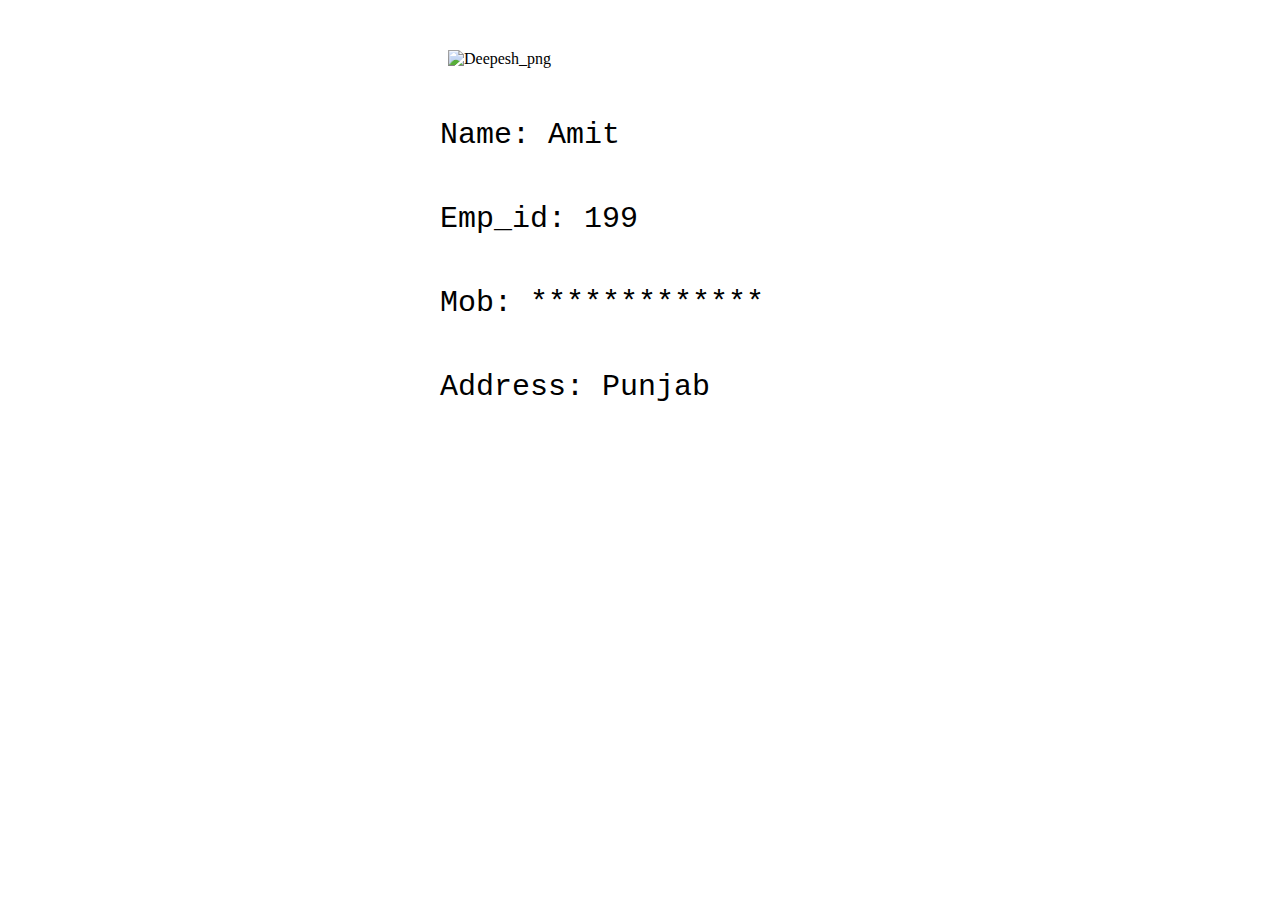
==== amit.html @ f5768775 "Updated by Amit" ====
<!DOCTYPE html>
<html>
<head>
  <meta http-equiv="Content-Type" content="text/html; charset=utf-8"/>
  <title>User Page</title>
  <LINK href="styles.css" rel="stylesheet" type="text/css">
</head>
  <body>
    <img src="https://raw.githubusercontent.com/safetrax183/hello-world/master/images/deepesh.png" id="octocat" alt="Deepesh_png" />
    <!-- Change this code here by copy and pasting your template on line 15 -->
    <p>Name: Amit</p>
    <p>Emp_id: 199</p>
    <p>Mob: *************</p>
    <p>Address: Punjab</p>

  </body>
</html>
---- styles.css ----
* {
  margin:0px;
  padding:0px;
}

#octocat {
  display: block;
  width:384px;
  margin: 50px auto;
}

p {
  display: block;
  width: 400px;
  margin: 50px auto;
  font: 30px Monaco,"Courier New","DejaVu Sans Mono","Bitstream Vera Sans Mono",monospace;
}
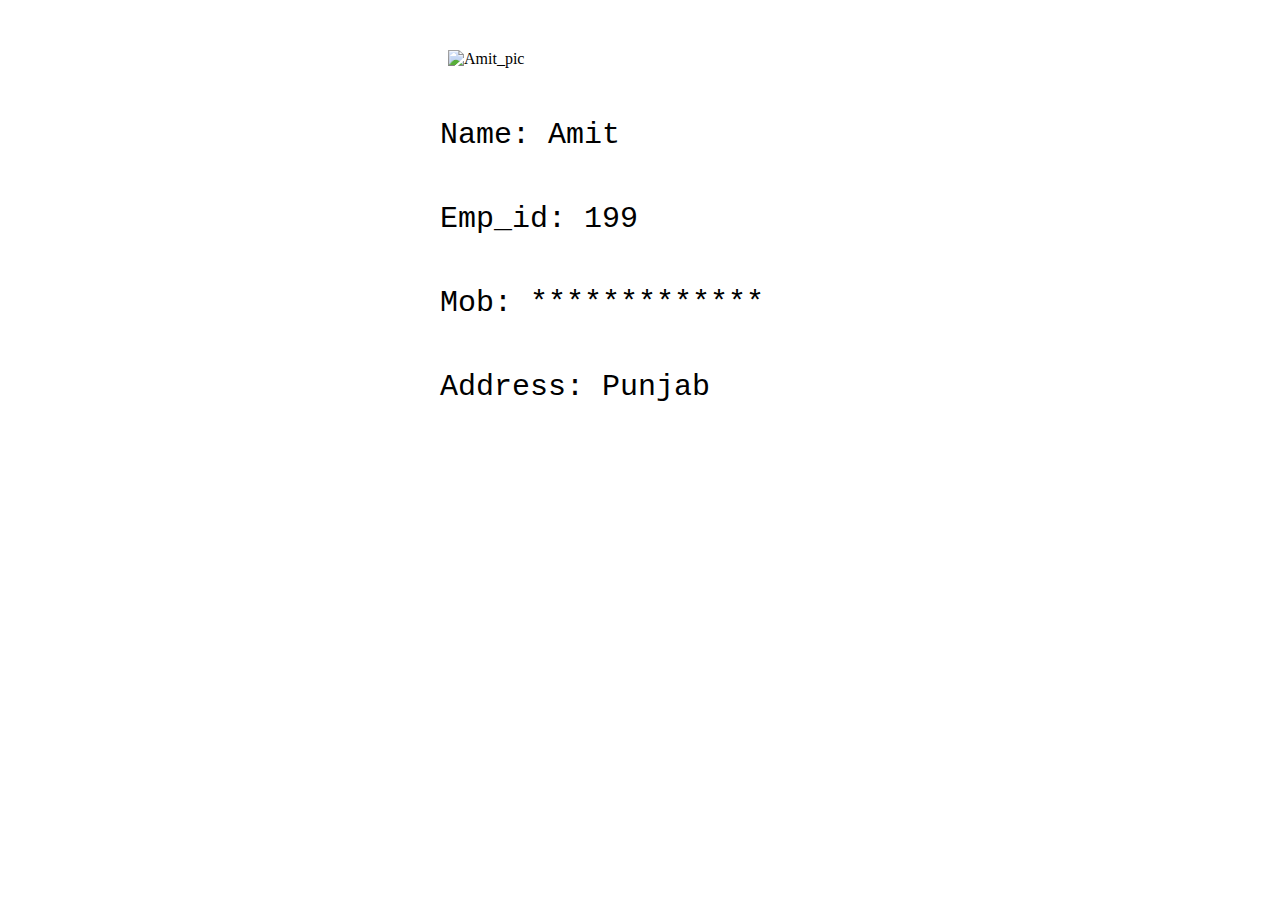
==== commit aefd8e5b: "Merge branch 'amit'" ====
--- a/amit.html
+++ b/amit.html
@@ -1,17 +1,20 @@
 <!DOCTYPE html>
 <html>
 <head>
-  <meta http-equiv="Content-Type" content="text/html; charset=utf-8"/>
-  <title>User Page</title>
-  <LINK href="styles.css" rel="stylesheet" type="text/css">
+
+     <meta http-equiv="Content-Type" content="text/html; charset=utf-8"/>
+     <title>User Page</title>
+     <LINK href="styles.css" rel="stylesheet" type="text/css">
+
 </head>
-  <body>
-    <img src="https://raw.githubusercontent.com/safetrax183/hello-world/master/images/deepesh.png" id="octocat" alt="Deepesh_png" />
-    <!-- Change this code here by copy and pasting your template on line 15 -->
-    <p>Name: Amit</p>
-    <p>Emp_id: 199</p>
-    <p>Mob: *************</p>
-    <p>Address: Punjab</p>
+<body>
 
-  </body>
+     <img src="https://raw.githubusercontent.com/safetrax183/hello-world/master/images/deepesh.png" id="octocat" alt="Amit_pic" />
+     <!-- Change this code here by copy and pasting your template on line 15 -->
+     <p>Name: Amit</p>
+     <p>Emp_id: 199</p>
+     <p>Mob: *************</p>
+     <p>Address: Punjab</p>
+
+</body>
 </html>
